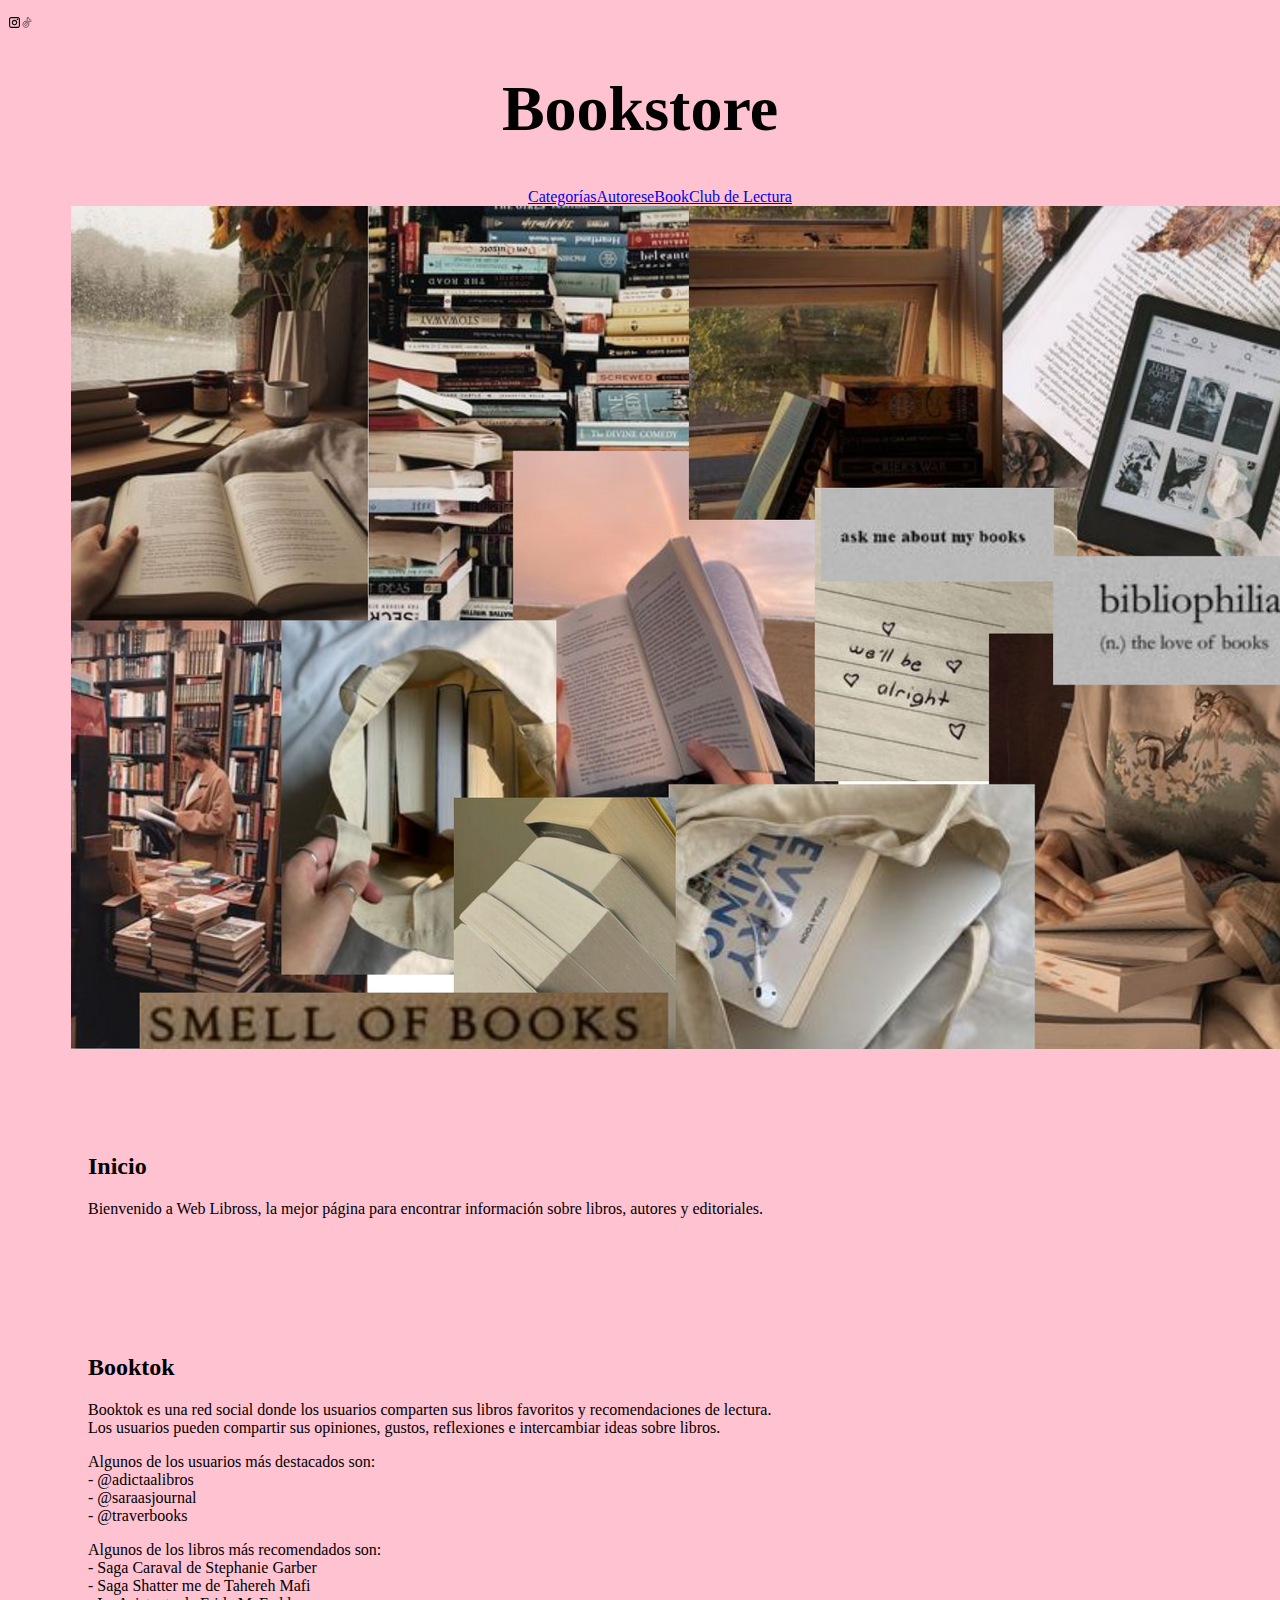
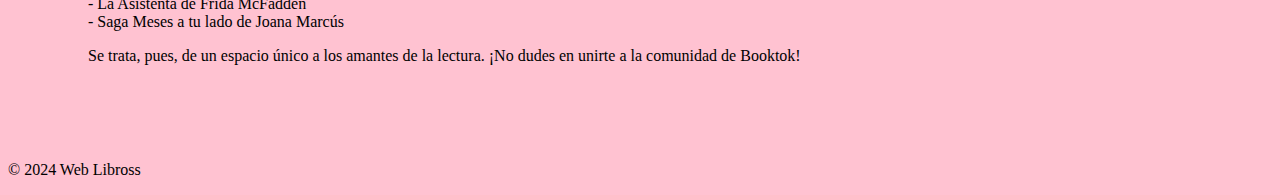
==== index.html @ 77636f3d "Add rrss y menu" ====
<!DOCTYPE html>
<html lang="en">
<head>
    <meta charset="UTF-8">
    <meta name="viewport" content="width=device-width, initial-scale=1.0">
    <title>Web Libross</title>
    <link rel="stylesheet" href="css/style.css">
</head>
<body>
    <div class="menu">
        <span></span>
        <span></span>
        <span></span>
    </div>
    <div class="rrss">
        <img src="img/insta.svg" alt="Insta">
        <img src="img/tiktok (1).svg" alt="tiktok">
    </div>
    <div class="header">
        <h1>Bookstore</h1>
    </div>
    <div class="topnav">
        <nav>
            <ul>
                <li><a href="categorias.php">Categorías</a></li>
                <li><a href="autores.php">Autores</a></li>
                <li><a href="ebook.php">eBook</a></li>
                <li><a href="clubdelectura.php">Club de Lectura</a></li>
            </ul>
        </nav>
    </div>
    <div class="img">
        <img src="img/bookcover.png" alt="Portada Web">
    </div>
    <div class="main">
        <section>
            <h2>Inicio</h2>
            <p>Bienvenido a Web Libross, la mejor página para encontrar información sobre libros, autores y editoriales.</p>
        </section>
    </div>
    <div class="booktok">
        <h2>Booktok</h2>
        <p>Booktok es una red social donde los usuarios comparten sus libros favoritos y recomendaciones de lectura.<br>
            Los usuarios pueden compartir sus opiniones, gustos, reflexiones e intercambiar ideas sobre libros. <br</p>    
            
        <p>Algunos de los usuarios más destacados son:<br>
            - @adictaalibros<br>
            - @saraasjournal<br>
            - @traverbooks<br>
        </p>

        <p>Algunos de los libros más recomendados son:<br>
            - Saga Caraval de Stephanie Garber<br>
            - Saga Shatter me de Tahereh Mafi<br>
            - La Asistenta de Frida McFadden<br>
            - Saga Meses a tu lado de Joana Marcús<br>
        </p>

        <p>Se trata, pues, de un espacio único a los amantes de la lectura.
            ¡No dudes en unirte a la comunidad de Booktok! <br>
        </p>
    </div>
    <footer>
        <p>&copy; 2024 Web Libross</p>
    </footer>
    
</body>
</html>
---- css/style.css ----
body{
    align-items: center;
    background-color: #FFC2D1;
}
.menu{
    display: none;
    cursor: pointer;
    font-size: 1.5em;
}
.menu{
    display: block;
    width: 25px;
    height: 3px;
    background-color: var(--text-color);
    margin: 5px 0;
}
.rrss{
    display: flex;
}
.rrss{
    display: flex;
    justify-content: left;
}
.rrss img, .rrss img{
    width: 1%;
}
.simbolos{
    display: flex;
    justify-content: center;
    align-items: right;
    margin: 0;
    padding: 0;
}
.header{
    text-align: center;
    font-size: 2em;
}
.topnav{
    
    margin-left: 20px;
    margin-right: 20px;

}
.topnav ul{
    display: flex;
    flex-direction: space-around;
    justify-content: center;
    margin: 0;
    
}
.topnav ul li{
    list-style: none;
    
}
.img{
    display: block;
    margin-left: auto;
    margin-right: auto;
    width: 90%;
}
.main{
    text-align: justify;
    margin: 60px;
    padding: 20px;
}
.booktok{
    text-align: justify;
    margin: 60px;
    padding: 20px;
}
.footer{
    text-align: center;
    font-size: 1.5em;
    align-items: center;
}

@media(max-width:468px){
    .main{
        flex-direction: column;
        padding: 20px;
    }
    .simbolos{
        flex-direction: column;
    }
    .header h1{
        margin: 0;
    }
    .main-menu ul{
        flex-direction: column;


    }
    .booktok{
        flex-direction: column;
    }
    .footer{
        flex-direction: column;
        text-align: right;
    }
    .img {
        width: 100px;
        margin-right: 10px;
        margin-left: 10px;
    }
    .topnav ul{
        flex-direction: column;
    }

}
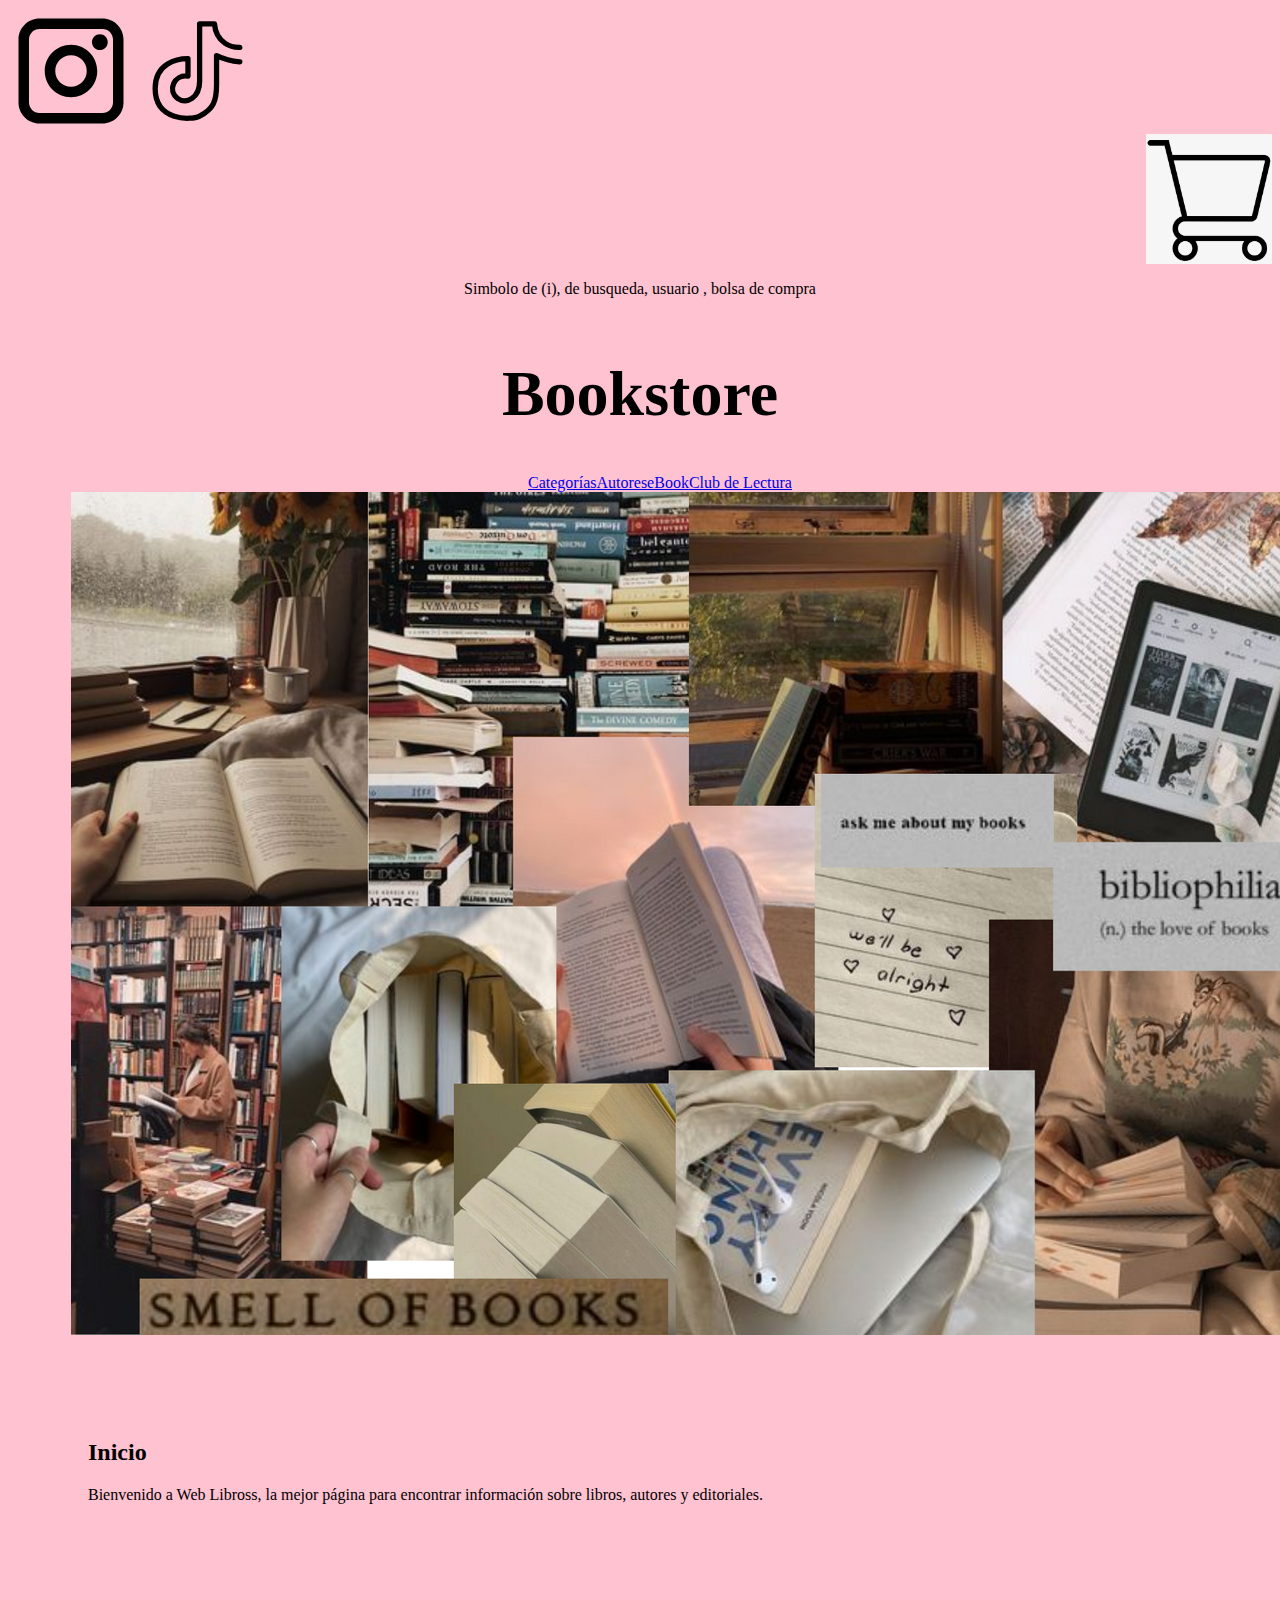
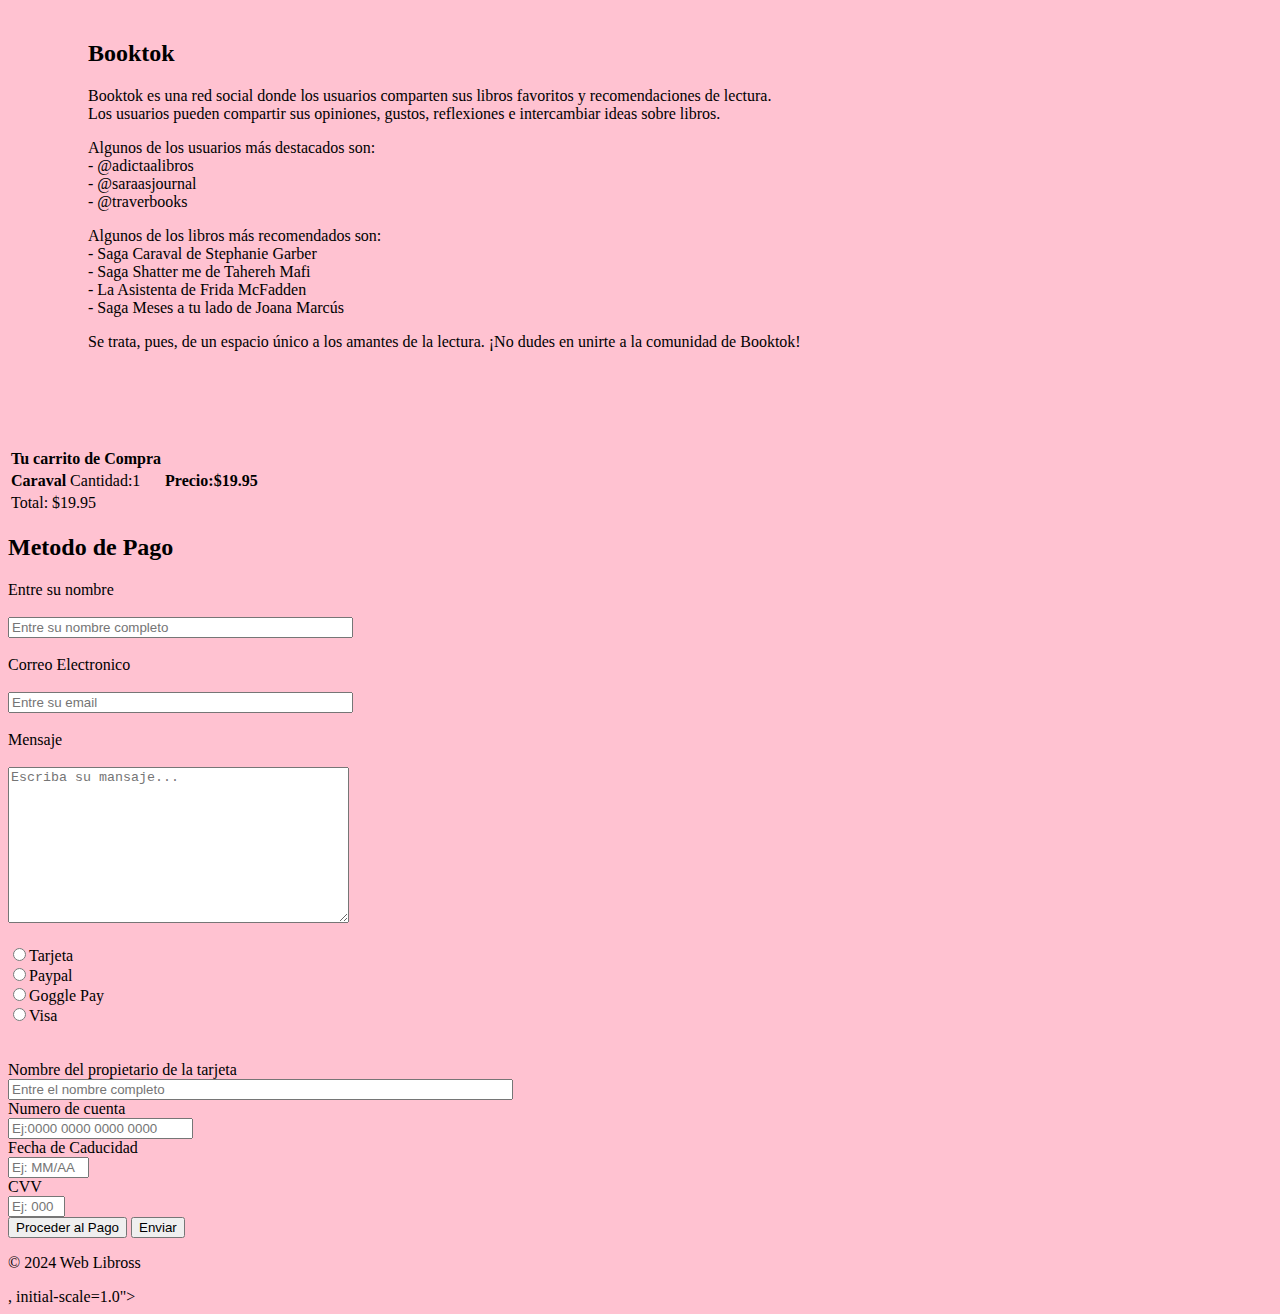
==== commit d96a8ed2: "nuevos cambios(menu, carrito)" ====
--- a/index.html
+++ b/index.html
@@ -1,9 +1,10 @@
+
 <!DOCTYPE html>
 <html lang="en">
 <head>
     <meta charset="UTF-8">
     <meta name="viewport" content="width=device-width, initial-scale=1.0">
-    <title>Web Libross</title>
+    <title>Web Libros</title>
     <link rel="stylesheet" href="css/style.css">
 </head>
 <body>
@@ -13,8 +14,14 @@
         <span></span>
     </div>
     <div class="rrss">
-        <img src="img/insta.svg" alt="Insta">
-        <img src="img/tiktok (1).svg" alt="tiktok">
+        <img src="img/insta.svg" alt="lo">
+        <img src="img/tiktok (1).svg" alt="lo">
+    </div>
+    <div class="carrito">
+        <img src="img/carrito.png" alt="lo">
+    </div>    
+    <div class="simbolos">
+        <p>Simbolo de (i), de busqueda, usuario , bolsa de compra</p>
     </div>
     <div class="header">
         <h1>Bookstore</h1>
@@ -32,6 +39,7 @@
     <div class="img">
         <img src="img/bookcover.png" alt="Portada Web">
     </div>
+   
     <div class="main">
         <section>
             <h2>Inicio</h2>
@@ -60,9 +68,70 @@
             ¡No dudes en unirte a la comunidad de Booktok! <br>
         </p>
     </div>
+
+    <div class="compra">
+        <div class="TablaCarrito">
+            <table summary="Tabla de productos del carrito">
+                <thead>
+                    <tr>
+                        <th colspan="1">Tu carrito de Compra</th>
+                    </tr>
+                </thead>
+                <tbody>
+                    <tr>
+                        <td>
+                            <strong>Caraval</strong>
+                            <span>Cantidad:1</span>
+                        </td>
+                        
+                        <td>
+                            <strong>Precio:$19.95</strong>
+                        </td>
+                    </tr>
+                    
+                </tbody>
+                <tfoot>
+                    <tr>
+                        <td colspan="3">Total: $19.95</td>
+                    </tr>
+                </tfoot>
+            </table>
+        </div>    
+        <div class="contact-form">
+            <form action="enviar">
+                <h2>Metodo de Pago</h2>
+                <label for="text">Entre su nombre</label><br><br>
+                <input type="text" name="nombre" id="nombre_ID" required placeholder="Entre su nombre completo" size="40" maxlength="70"><br><br>
+                <label for="email">Correo Electronico</label><br><br>
+                <input type="email" name="email" id="email_ID" required placeholder="Entre su email" size="40" maxlength="30"><br><br>
+                <label for="mensaje">Mensaje</label><br><br>
+                <textarea name="mensaje" id="mensaje_ID" cols="40"    rows="10" required placeholder="Escriba su mansaje..."></textarea><br><br>
+                <input type="radio" name="met-Pago" id="metPago2">Tarjeta<br>
+                <input type="radio" name="met-Pago" id="metPago2">Paypal<br>
+                <input type="radio" name="met-Pago" id="metPago2">Goggle Pay<br>
+                <input type="radio" name="met-Pago" id="metPago2">Visa<br>
+                <br><br>
+                <label for="username">Nombre del propietario de la tarjeta</label><br>
+                <input type="text" name="username" id="username_ID" maxlength="50" size="60" required placeholder="Entre el nombre completo"><br>
+                <label for="cardNumber">Numero de cuenta</label><br>
+                <input type="text" name="cardNumber" id="cardNumber_ID" maxlength="19" size="20" requiered placeholder="Ej:0000 0000 0000 0000"><br>
+                <label for="expDate">Fecha de Caducidad</label><br>
+                <input type="text" name="expDate" id="expDate_ID" required maxlength="6" size="7" placeholder="Ej: MM/AA"><br>
+                <label for="CVV">CVV</label><br>
+                <input type="text" name="CVV" id="CVV_ID" max="3"    size="4" required placeholder="Ej: 000"><br>
+                <input class="botónPagar" type="submit" value="Proceder al Pago">
+
+
+                <button type="submit">Enviar</button>
+            </form>    
+        </div>
+    </div>
     <footer>
         <p>&copy; 2024 Web Libross</p>
-    </footer>
+    </footer>, initial-scale=1.0">
+    <title>Document</title>
+
+<body>
     
 </body>
 </html>--- a/css/style.css
+++ b/css/style.css
@@ -2,17 +2,18 @@
     align-items: center;
     background-color: #FFC2D1;
 }
+
 .menu{
     display: none;
     cursor: pointer;
-    font-size: 1.5em;
+    padding: 10px;
 }
-.menu{
+.menu span{
+    background-color: rgb(0, 0, 0);
     display: block;
     width: 25px;
     height: 3px;
-    background-color: var(--text-color);
-    margin: 5px 0;
+    margin: 5px ;
 }
 .rrss{
     display: flex;
@@ -22,7 +23,14 @@
     justify-content: left;
 }
 .rrss img, .rrss img{
-    width: 1%;
+    width: 10%;
+}
+.carrito{
+    display: flex;
+    justify-content: right;
+}
+.carrito img{
+    width: 10%;
 }
 .simbolos{
     display: flex;
@@ -93,6 +101,19 @@
     .booktok{
         flex-direction: column;
     }
+    .carrito{
+        cursor: pointer;
+
+    }
+    .contact-form {
+        margin-top: 20px;
+        border: 1px solid #ccc;
+        padding: 20px;
+        display: none;
+    }
+    .contact-form.hidden {
+        display: none;
+    }
     .footer{
         flex-direction: column;
         text-align: right;
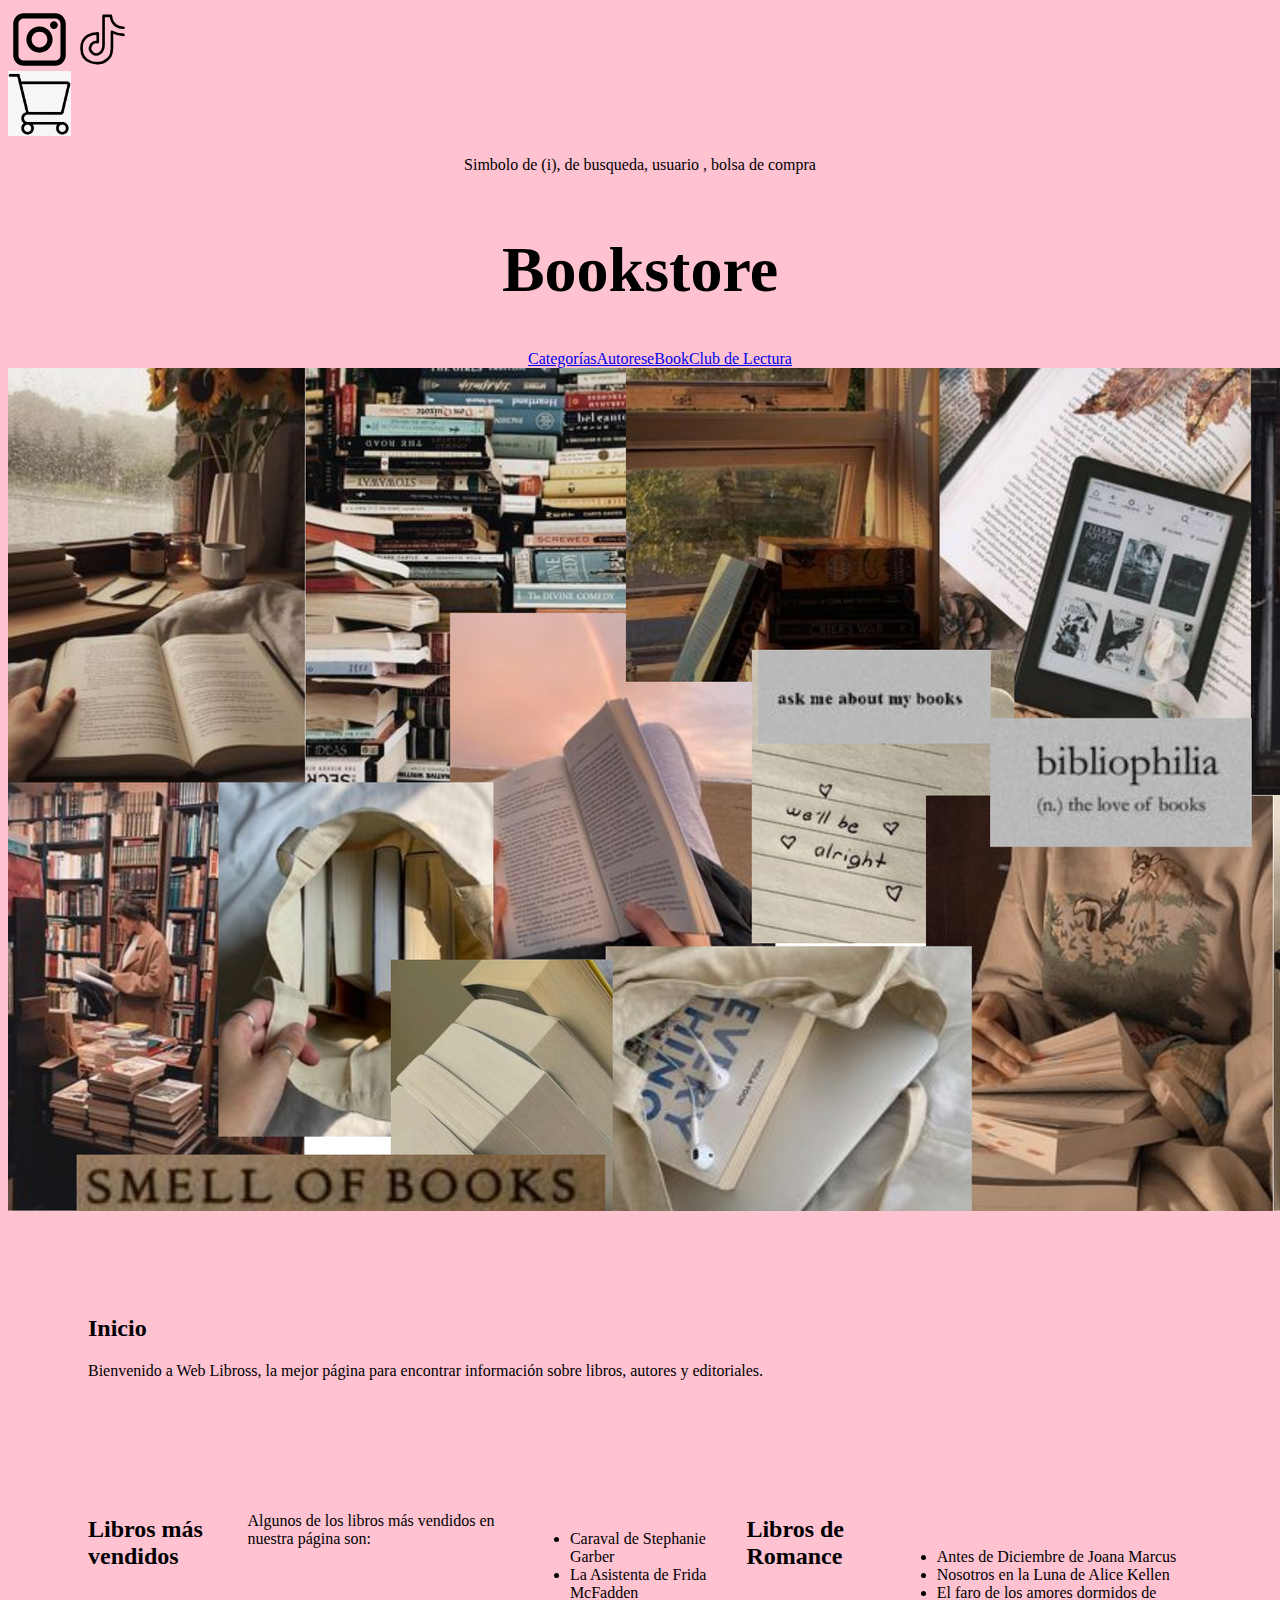
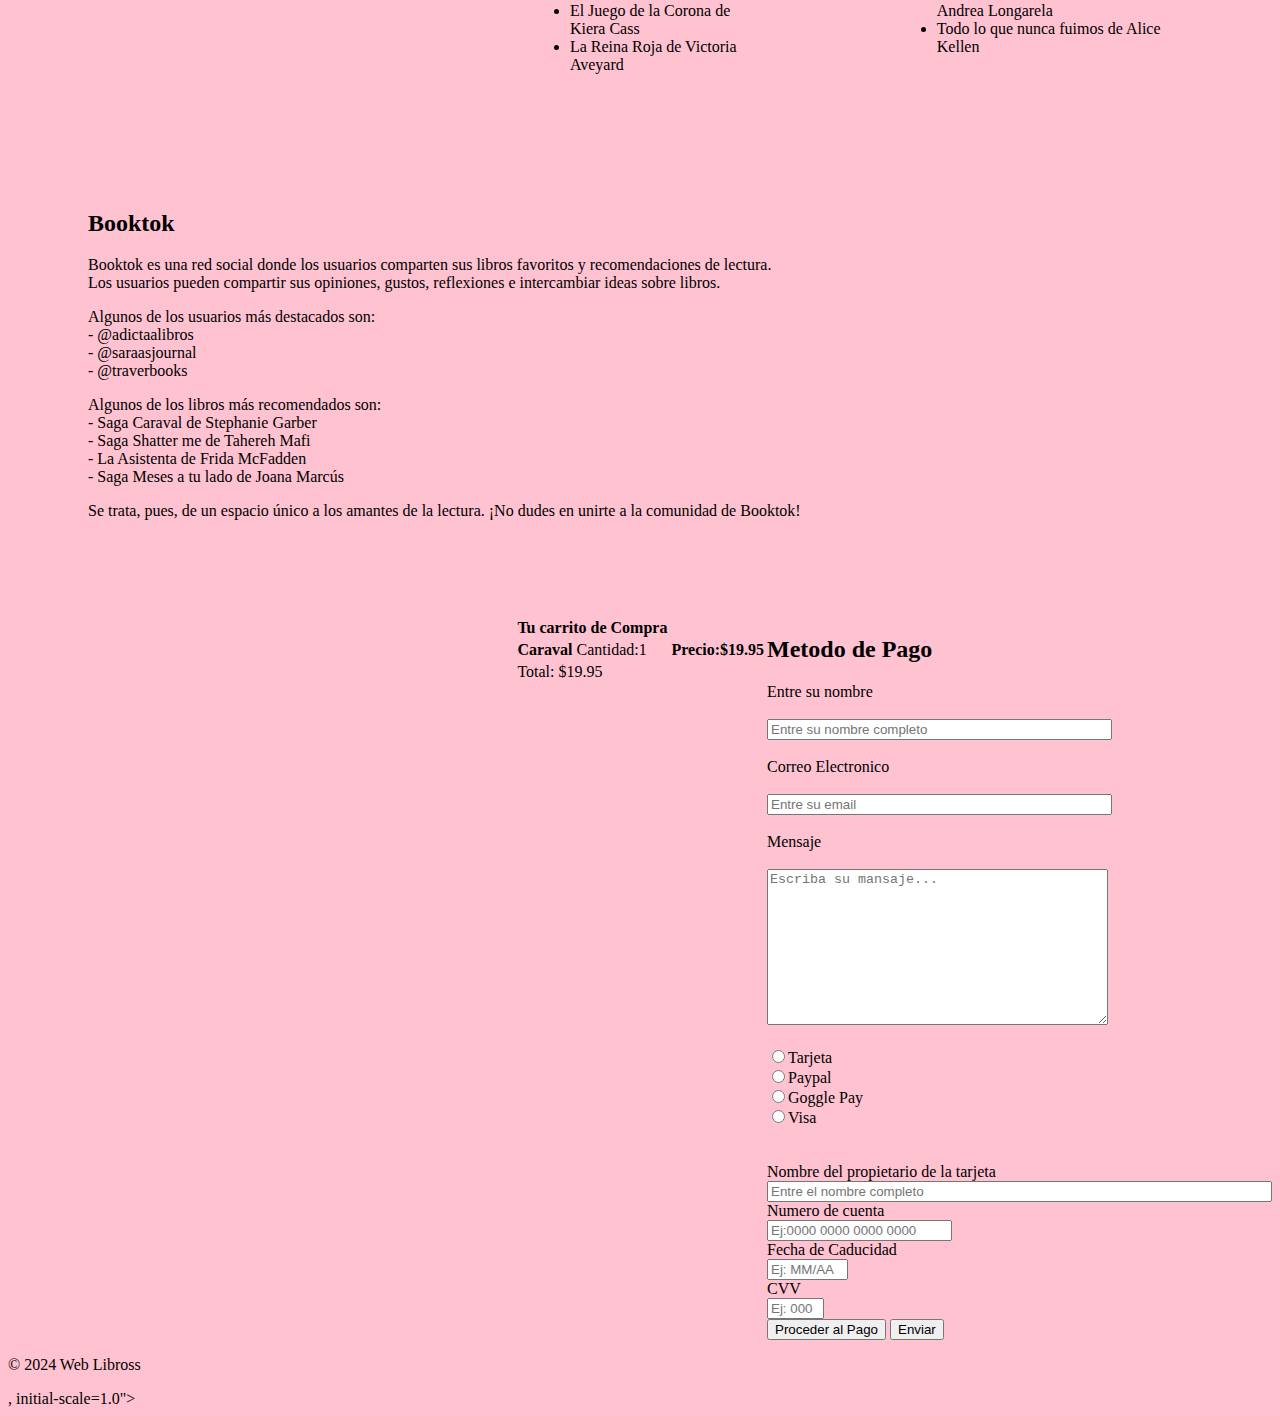
==== commit e7124e2d: "mediaqueri y aumentar proyecto" ====
--- a/index.html
+++ b/index.html
@@ -8,10 +8,12 @@
     <link rel="stylesheet" href="css/style.css">
 </head>
 <body>
-    <div class="menu">
-        <span></span>
-        <span></span>
-        <span></span>
+    <div class="menu" id="menu">
+        <div>
+            <span></span>
+            <span></span>
+            <span></span>
+        </div>
     </div>
     <div class="rrss">
         <img src="img/insta.svg" alt="lo">
@@ -36,7 +38,7 @@
             </ul>
         </nav>
     </div>
-    <div class="img">
+    <div class="main-img">
         <img src="img/bookcover.png" alt="Portada Web">
     </div>
    
@@ -45,6 +47,24 @@
             <h2>Inicio</h2>
             <p>Bienvenido a Web Libross, la mejor página para encontrar información sobre libros, autores y editoriales.</p>
         </section>
+    </div>
+    <div class="content">
+        <h2>Libros más vendidos</h2><br><br>
+
+        <p>Algunos de los libros más vendidos en nuestra página son:</p><br><br>
+        <ul><br>
+            <li>Caraval de Stephanie Garber</li>
+            <li>La Asistenta de Frida McFadden</li>
+            <li>El Juego de la Corona de Kiera Cass</li>
+            <li>La Reina Roja de Victoria Aveyard</li>
+        </ul><br><br>
+        <h2>Libros de Romance</h2><br><br>
+        <ul><br><br>
+            <li>Antes de Diciembre de Joana Marcus</li>
+            <li>Nosotros en la Luna de Alice Kellen</li>
+            <li>El faro de los amores dormidos de Andrea Longarela</li>
+            <li>Todo lo que nunca fuimos de Alice Kellen</li>
+        </ul><br><br>
     </div>
     <div class="booktok">
         <h2>Booktok</h2>
--- a/css/style.css
+++ b/css/style.css
@@ -3,18 +3,24 @@
     background-color: #FFC2D1;
 }
 
+.header h1{
+    font-size: 2em;
+}
+
 .menu{
     display: none;
     cursor: pointer;
-    padding: 10px;
+    font-size: 1.5em;
 }
+
 .menu span{
-    background-color: rgb(0, 0, 0);
     display: block;
     width: 25px;
     height: 3px;
-    margin: 5px ;
+    background-color: var(--text-color);
+    margin: 5px 0;
 }
+
 .rrss{
     display: flex;
 }
@@ -22,15 +28,16 @@
     display: flex;
     justify-content: left;
 }
-.rrss img, .rrss img{
-    width: 10%;
+.rrss img{
+    width: 5%;
 }
-.carrito{
+.compra{
     display: flex;
     justify-content: right;
 }
 .carrito img{
-    width: 10%;
+    width: 5%;
+    justify-items: left;
 }
 .simbolos{
     display: flex;
@@ -62,9 +69,9 @@
 }
 .img{
     display: block;
-    margin-left: auto;
-    margin-right: auto;
-    width: 90%;
+    margin-left: 10px;
+    margin-right: 10px;
+    width: 10%;
 }
 .main{
     text-align: justify;
@@ -76,13 +83,19 @@
     margin: 60px;
     padding: 20px;
 }
+.content{
+    display: flex;
+    justify-content: right;
+    margin: 60px;
+    padding: 20px;
+}
 .footer{
     text-align: center;
     font-size: 1.5em;
     align-items: center;
 }
 
-@media(max-width:468px){
+@media(max-width: 480px){
     .main{
         flex-direction: column;
         padding: 20px;
@@ -92,18 +105,71 @@
     }
     .header h1{
         margin: 0;
+        text-align: center;
+    }
+    .main-img{
+        width: 20%;
+        height: 30%;
+        align-items:flex-end;
     }
     .main-menu ul{
         flex-direction: column;
 
 
     }
+    .menu{
+        display: none;
+        cursor: pointer;
+        font-size: 1.5em;
+    }
+
+    .menu span{
+        display: block;
+        width: 25px;
+        height: 3px;
+        background-color: var(--text-color);
+        margin: 5px 0;
+    }
+    .menu{
+        display: flex;
+    }
+   
+    .mobile{
+        display: none;
+       
+    }
+    .mobile.active{
+        display: flex;
+       
+    }
+
+    .topnav{
+        display: none;
+        margin: 0;
+    }
+
     .booktok{
         flex-direction: column;
     }
-    .carrito{
+    .content{
+        flex-direction: column;
+    }
+    .compra{
         cursor: pointer;
 
+    }
+    .compra img{
+        width: 10%;
+        justify-items: left;
+    }
+    .TablaCarrito.hidden{
+        display: none;
+    }
+    .TablaCarrito{
+        margin-top: 20px;
+        border: 1px solid #ccc;
+        padding: 20px;
+        display: none
     }
     .contact-form {
         margin-top: 20px;
@@ -118,8 +184,8 @@
         flex-direction: column;
         text-align: right;
     }
-    .img {
-        width: 100px;
+    .img .rrss{
+        width: 5%;
         margin-right: 10px;
         margin-left: 10px;
     }
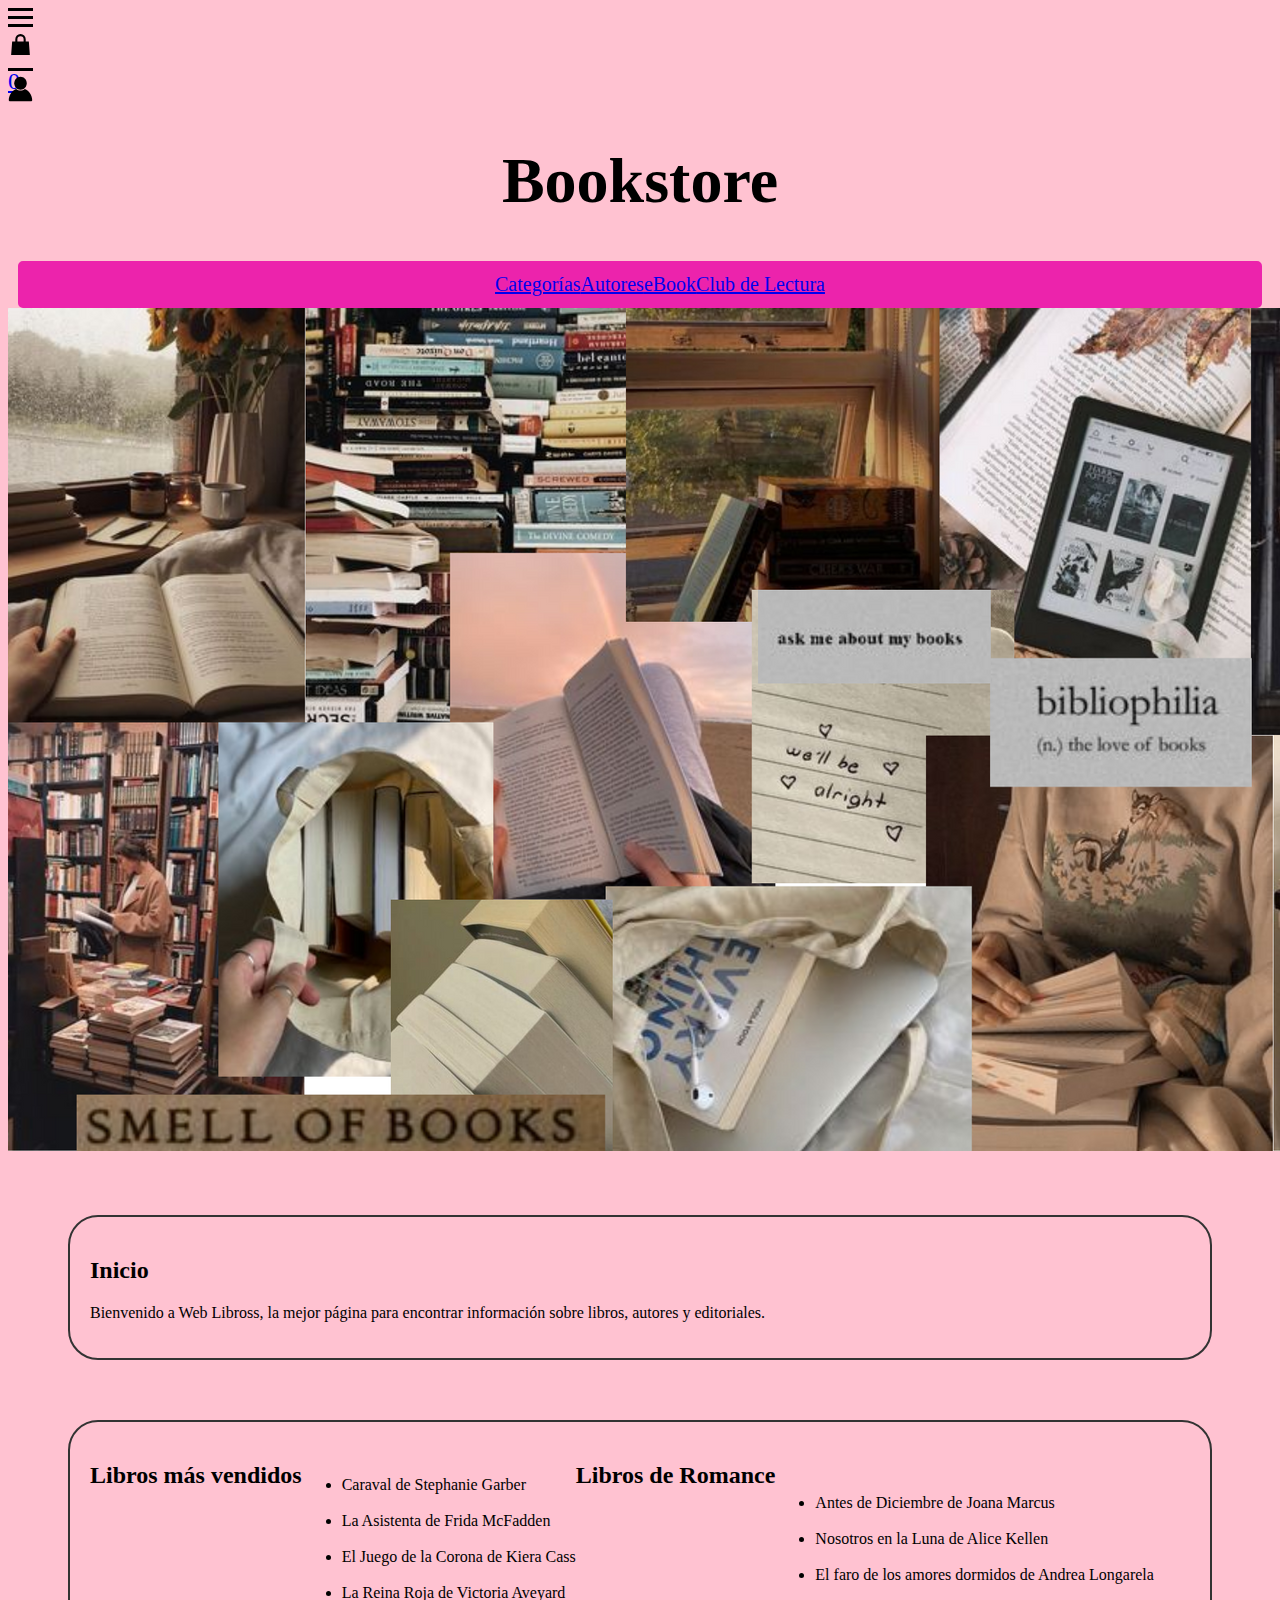
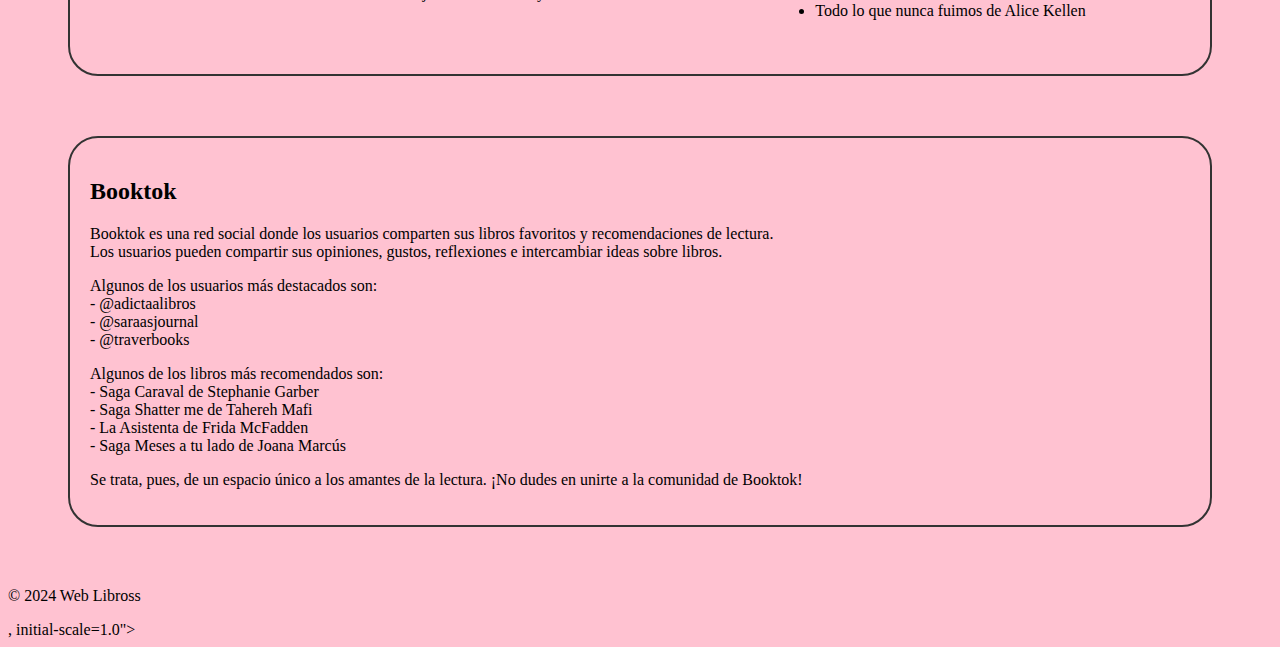
==== commit 037859aa: "add pag usuario, carrito, SobreNosotros, mejorar index y css(mediaqueries)" ====
--- a/index.html
+++ b/index.html
@@ -9,24 +9,35 @@
 </head>
 <body>
     <div class="menu" id="menu">
-        <div>
-            <span></span>
-            <span></span>
-            <span></span>
+        <div class="aboutus">
+           
+            <a href="/pag/SobreNosotros.html">
+                <span></span>
+                <span></span>
+                <span></span>
+            </a>
+            
+            
         </div>
+        <div class="carrito">
+            <li><a href="pag/carrito.html">
+                <img src="img/shopping-bag-ui-svgrepo-com.svg" alt="bolsa">
+                <span class="cart-count" id="cart-count">0</span>
+            </a></li>
+            
+        </div>   
+        <div class="Usuario">
+            <li><a href="pag/Usuario.html">
+                <img src="img/user-avatar-profile-svgrepo-com.svg" alt="usuario">
+            </a></li>
+        </div>
+        
     </div>
-    <div class="rrss">
-        <img src="img/insta.svg" alt="lo">
-        <img src="img/tiktok (1).svg" alt="lo">
-    </div>
-    <div class="carrito">
-        <img src="img/carrito.png" alt="lo">
-    </div>    
-    <div class="simbolos">
-        <p>Simbolo de (i), de busqueda, usuario , bolsa de compra</p>
-    </div>
+   
+     
+    
     <div class="header">
-        <h1>Bookstore</h1>
+        <h1><strong>Bookstore</strong></h1>
     </div>
     <div class="topnav">
         <nav>
@@ -35,6 +46,7 @@
                 <li><a href="autores.php">Autores</a></li>
                 <li><a href="ebook.php">eBook</a></li>
                 <li><a href="clubdelectura.php">Club de Lectura</a></li>
+                
             </ul>
         </nav>
     </div>
@@ -50,26 +62,26 @@
     </div>
     <div class="content">
         <h2>Libros más vendidos</h2><br><br>
-
-        <p>Algunos de los libros más vendidos en nuestra página son:</p><br><br>
+        <br><br><br>
+        <br>
         <ul><br>
-            <li>Caraval de Stephanie Garber</li>
-            <li>La Asistenta de Frida McFadden</li>
-            <li>El Juego de la Corona de Kiera Cass</li>
-            <li>La Reina Roja de Victoria Aveyard</li>
+            <li>Caraval de Stephanie Garber</li><br>
+            <li>La Asistenta de Frida McFadden</li><br>
+            <li>El Juego de la Corona de Kiera Cass</li><br>
+            <li>La Reina Roja de Victoria Aveyard</li><br>
         </ul><br><br>
         <h2>Libros de Romance</h2><br><br>
         <ul><br><br>
-            <li>Antes de Diciembre de Joana Marcus</li>
-            <li>Nosotros en la Luna de Alice Kellen</li>
-            <li>El faro de los amores dormidos de Andrea Longarela</li>
-            <li>Todo lo que nunca fuimos de Alice Kellen</li>
+            <li>Antes de Diciembre de Joana Marcus</li><br>
+            <li>Nosotros en la Luna de Alice Kellen</li><br>
+            <li>El faro de los amores dormidos de Andrea Longarela</li><br>
+            <li>Todo lo que nunca fuimos de Alice Kellen</li><br>
         </ul><br><br>
     </div>
     <div class="booktok">
         <h2>Booktok</h2>
         <p>Booktok es una red social donde los usuarios comparten sus libros favoritos y recomendaciones de lectura.<br>
-            Los usuarios pueden compartir sus opiniones, gustos, reflexiones e intercambiar ideas sobre libros. <br</p>    
+            Los usuarios pueden compartir sus opiniones, gustos, reflexiones e intercambiar ideas sobre libros. <br></p>    
             
         <p>Algunos de los usuarios más destacados son:<br>
             - @adictaalibros<br>
@@ -89,67 +101,11 @@
         </p>
     </div>
 
-    <div class="compra">
-        <div class="TablaCarrito">
-            <table summary="Tabla de productos del carrito">
-                <thead>
-                    <tr>
-                        <th colspan="1">Tu carrito de Compra</th>
-                    </tr>
-                </thead>
-                <tbody>
-                    <tr>
-                        <td>
-                            <strong>Caraval</strong>
-                            <span>Cantidad:1</span>
-                        </td>
-                        
-                        <td>
-                            <strong>Precio:$19.95</strong>
-                        </td>
-                    </tr>
-                    
-                </tbody>
-                <tfoot>
-                    <tr>
-                        <td colspan="3">Total: $19.95</td>
-                    </tr>
-                </tfoot>
-            </table>
-        </div>    
-        <div class="contact-form">
-            <form action="enviar">
-                <h2>Metodo de Pago</h2>
-                <label for="text">Entre su nombre</label><br><br>
-                <input type="text" name="nombre" id="nombre_ID" required placeholder="Entre su nombre completo" size="40" maxlength="70"><br><br>
-                <label for="email">Correo Electronico</label><br><br>
-                <input type="email" name="email" id="email_ID" required placeholder="Entre su email" size="40" maxlength="30"><br><br>
-                <label for="mensaje">Mensaje</label><br><br>
-                <textarea name="mensaje" id="mensaje_ID" cols="40"    rows="10" required placeholder="Escriba su mansaje..."></textarea><br><br>
-                <input type="radio" name="met-Pago" id="metPago2">Tarjeta<br>
-                <input type="radio" name="met-Pago" id="metPago2">Paypal<br>
-                <input type="radio" name="met-Pago" id="metPago2">Goggle Pay<br>
-                <input type="radio" name="met-Pago" id="metPago2">Visa<br>
-                <br><br>
-                <label for="username">Nombre del propietario de la tarjeta</label><br>
-                <input type="text" name="username" id="username_ID" maxlength="50" size="60" required placeholder="Entre el nombre completo"><br>
-                <label for="cardNumber">Numero de cuenta</label><br>
-                <input type="text" name="cardNumber" id="cardNumber_ID" maxlength="19" size="20" requiered placeholder="Ej:0000 0000 0000 0000"><br>
-                <label for="expDate">Fecha de Caducidad</label><br>
-                <input type="text" name="expDate" id="expDate_ID" required maxlength="6" size="7" placeholder="Ej: MM/AA"><br>
-                <label for="CVV">CVV</label><br>
-                <input type="text" name="CVV" id="CVV_ID" max="3"    size="4" required placeholder="Ej: 000"><br>
-                <input class="botónPagar" type="submit" value="Proceder al Pago">
-
-
-                <button type="submit">Enviar</button>
-            </form>    
-        </div>
-    </div>
+    
     <footer>
         <p>&copy; 2024 Web Libross</p>
     </footer>, initial-scale=1.0">
-    <title>Document</title>
+    
 
 <body>
     
--- a/css/style.css
+++ b/css/style.css
@@ -1,3 +1,8 @@
+*{
+    --text-color:black
+}
+
+
 body{
     align-items: center;
     background-color: #FFC2D1;
@@ -8,10 +13,11 @@
 }
 
 .menu{
-    display: none;
+    display: block;
     cursor: pointer;
     font-size: 1.5em;
 }
+
 
 .menu span{
     display: block;
@@ -21,6 +27,27 @@
     margin: 5px 0;
 }
 
+
+.topnav a hover{
+    background-color: #ffc8ee;
+    color: black;
+    display: grid;
+}
+
+.topnav img{
+    width: 5%;
+    text-align: left;
+}
+
+.menu .Usuario img{
+    display: flex;
+    justify-content: right;
+    align-items: right;
+    margin: 0;
+    padding: 0;
+    width: 2%;
+}
+
 .rrss{
     display: flex;
 }
@@ -36,8 +63,8 @@
     justify-content: right;
 }
 .carrito img{
-    width: 5%;
-    justify-items: left;
+    width: 2%;
+    align-items:right;
 }
 .simbolos{
     display: flex;
@@ -51,43 +78,92 @@
     font-size: 2em;
 }
 .topnav{
-    
-    margin-left: 20px;
-    margin-right: 20px;
-
-}
+    background-color: #ec23ac;
+    margin-left: 10px;
+    margin-right: 10px;
+    text-decoration: none;
+    color: white;
+    font-size: 20px;
+    padding: 10px 20px;
+    border: 2px solid #ec23ac;
+    border-radius: 5px;
+    transition: all 0.3s ease;
+    display: flex;
+    gap: 20px;  /* Espacio entre cada palabra */
+    justify-content: center;
+    align-items: center;
+
+}
+
 .topnav ul{
     display: flex;
     flex-direction: space-around;
     justify-content: center;
     margin: 0;
+    color: white;
     
 }
 .topnav ul li{
     list-style: none;
     
 }
-.img{
-    display: block;
+.topnav ul li a.hover{
+    
+    color: white;
+    display: grid;
+    text-decoration: none;
+    cursor: pointer;
+    display: flex;
+    gap: 40px;  /* Espacio entre cada palabra */
+    font-size: 20px;
+    justify-content: center;
+    align-items: center;
+
+}
+.main img{
+    
     margin-left: 10px;
     margin-right: 10px;
-    width: 10%;
+    width: 20%;
+    justify-items: center;
 }
 .main{
     text-align: justify;
     margin: 60px;
     padding: 20px;
+    border-radius: 30px;
+    border: 2px solid #333;
 }
 .booktok{
     text-align: justify;
     margin: 60px;
     padding: 20px;
+    border-radius: 30px;
+    border: 2px solid #333;
 }
 .content{
+    display: flex;
+    text-align: justify;
+    margin: 60px;
+    padding: 20px;
+    border-radius: 30px;
+    border: 2px solid #333;
+}
+
+.main-carrito .product-carrito1{
     display: flex;
     justify-content: right;
     margin: 60px;
     padding: 20px;
+    
+}
+.main-carrito .product-carrito1 img{
+    width: 20%;
+    height: 20%;
+    margin: 0;
+    padding: 0;
+
+    
 }
 .footer{
     text-align: center;
@@ -95,6 +171,8 @@
     align-items: center;
 }
 
+
+
 @media(max-width: 480px){
     .main{
         flex-direction: column;
@@ -118,10 +196,13 @@
 
     }
     .menu{
-        display: none;
+        display: block;
         cursor: pointer;
         font-size: 1.5em;
     }
+
+
+
 
     .menu span{
         display: block;
@@ -133,6 +214,7 @@
     .menu{
         display: flex;
     }
+
    
     .mobile{
         display: none;
@@ -193,4 +275,31 @@
         flex-direction: column;
     }
 
-}
+    .header-carrito{
+        display: flex;
+        justify-content: center;
+        align-items: center;
+        margin: 0;
+        padding: 0;
+    }
+    .main-carrito{
+        display: flex;
+        justify-content: center;
+        align-items: center;
+        margin: 0;
+        padding: 0;
+    }
+    .main-carrito .product-carrito1{
+        display: flex;
+        justify-content: center;
+        margin: 0;
+        padding: 0;
+    }
+    .main-carrito .product-carrito1 img{
+        width: 20%;
+        height: 20%;
+        margin: 0;
+        padding: 0;
+    }
+
+}
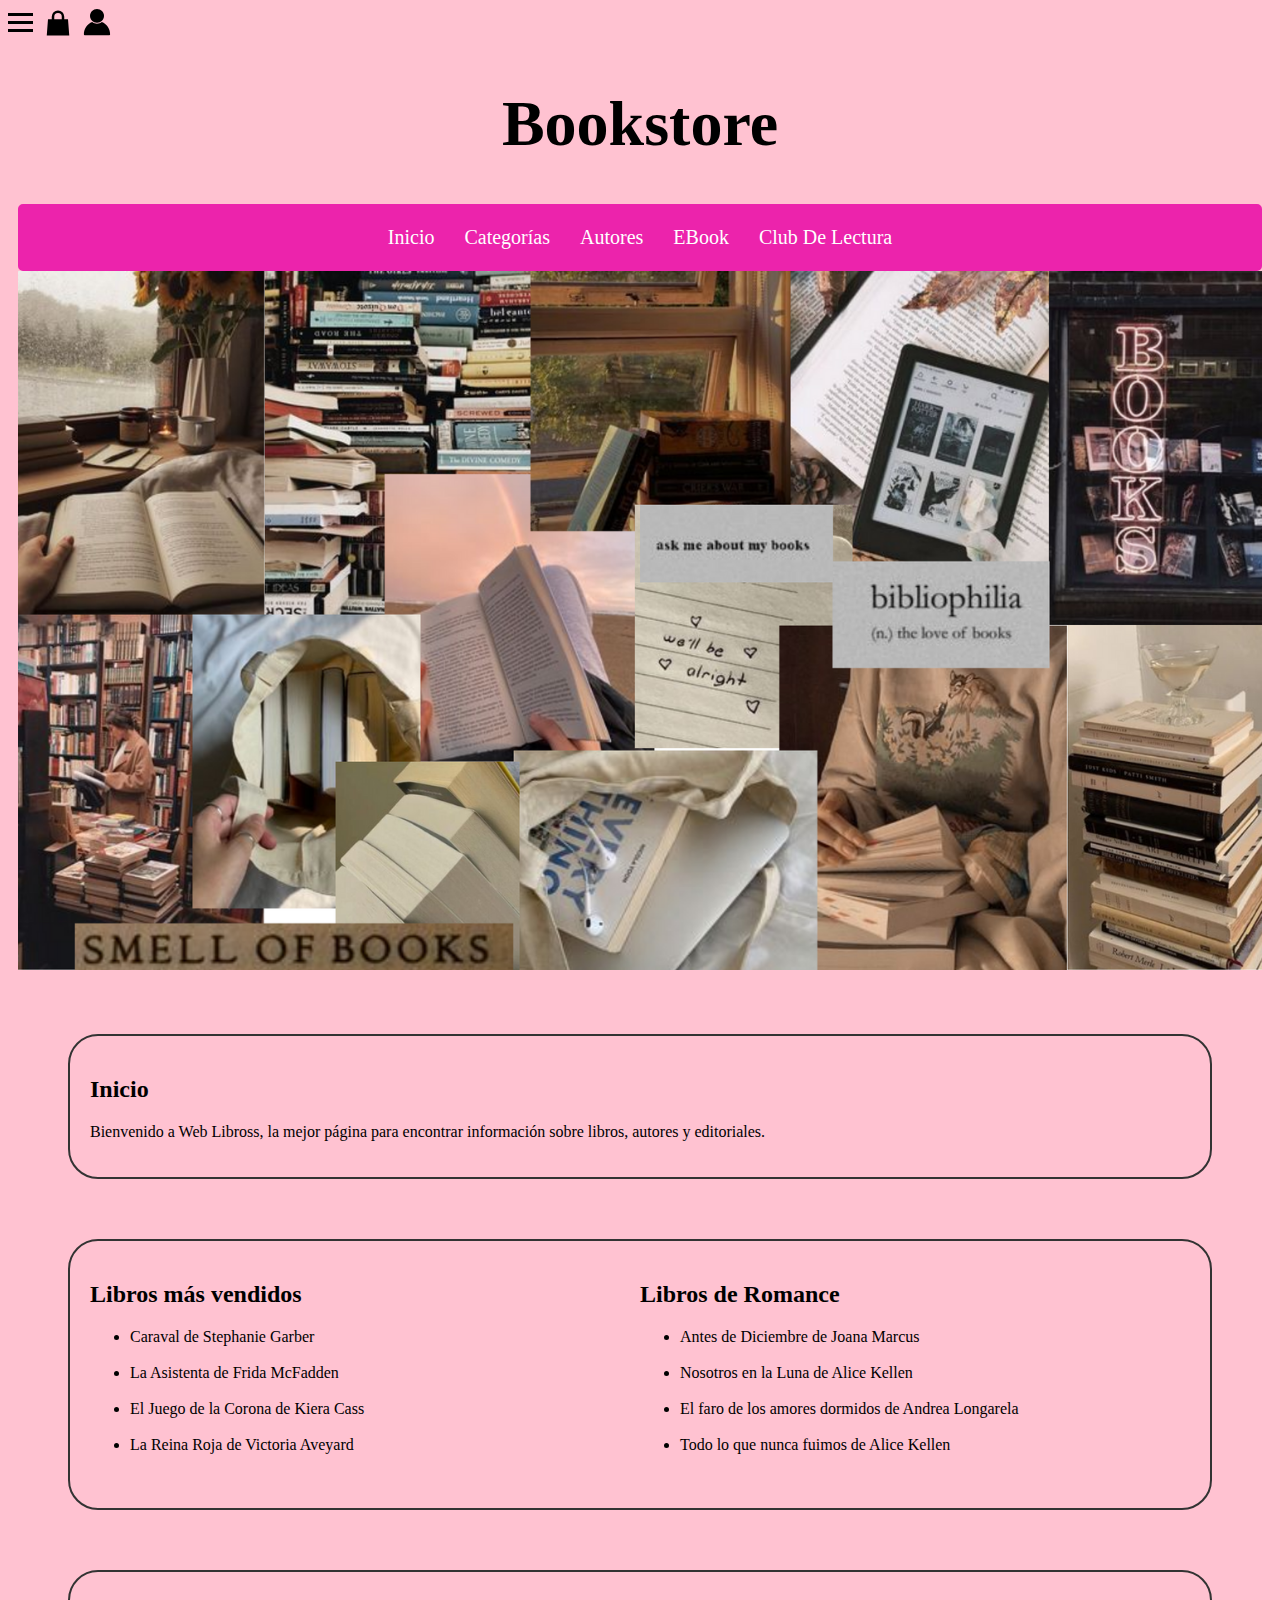
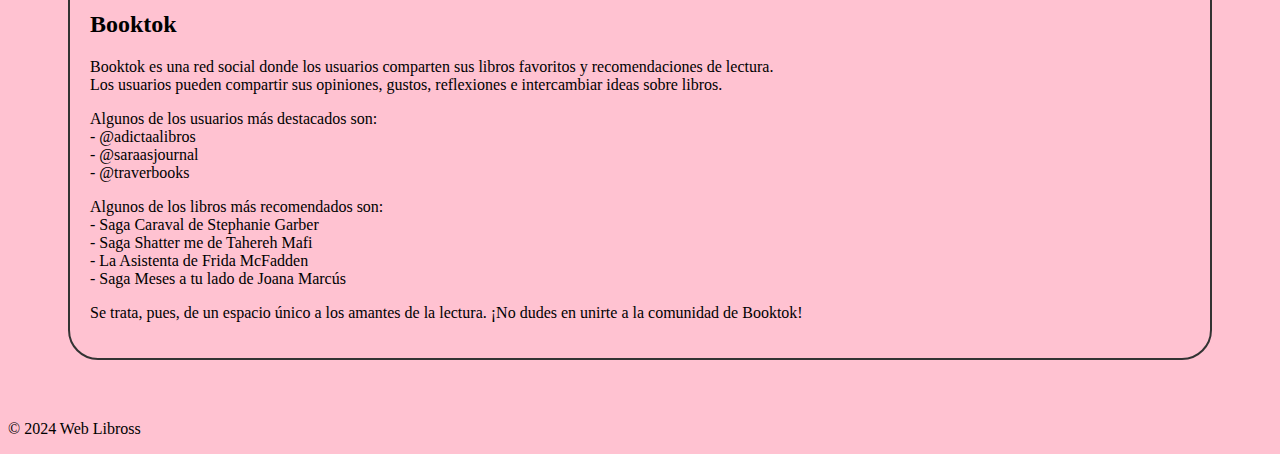
==== commit 3c74a374: "Refactor carrito and index pages for improved layout and navigation; update CSS for better styling a" ====
--- a/index.html
+++ b/index.html
@@ -9,28 +9,33 @@
 </head>
 <body>
     <div class="menu" id="menu">
-        <div class="aboutus">
-           
+        <!-- <div class="aboutus">
             <a href="/pag/SobreNosotros.html">
                 <span></span>
                 <span></span>
                 <span></span>
             </a>
-            
+             -->
+             <div class="aboutus">
+                <span></span>
+                <span></span>
+                <span></span>
+             </div>
+             <div class="carrito">
+                <a href="/pag/ProductPages.html">
+                    <img src="img/shopping-bag-ui-svgrepo-com.svg" alt="bolsa">
+                    <!-- <span class="cart-count" id="cart-count">0</span> -->
+                </a>
+            </div>  
+            <div class="Usuario">
+                <a href="pag/Usuario.html">
+                    <img src="img/user-avatar-profile-svgrepo-com.svg" alt="usuario">
+                </a>
+            </div>
             
         </div>
-        <div class="carrito">
-            <li><a href="pag/carrito.html">
-                <img src="img/shopping-bag-ui-svgrepo-com.svg" alt="bolsa">
-                <span class="cart-count" id="cart-count">0</span>
-            </a></li>
-            
-        </div>   
-        <div class="Usuario">
-            <li><a href="pag/Usuario.html">
-                <img src="img/user-avatar-profile-svgrepo-com.svg" alt="usuario">
-            </a></li>
-        </div>
+         
+
         
     </div>
    
@@ -39,15 +44,42 @@
     <div class="header">
         <h1><strong>Bookstore</strong></h1>
     </div>
-    <div class="topnav">
+    <div class="navbar">
         <nav>
             <ul>
-                <li><a href="categorias.php">Categorías</a></li>
-                <li><a href="autores.php">Autores</a></li>
-                <li><a href="ebook.php">eBook</a></li>
+                <li><a href="#">Inicio</a></li>
+                <li class="dropdown">
+                    <a href=""categorias.php"">Categorías</a>
+                    <div class="dropdown-menu">
+                        <a href="#">Categoría 1</a>
+                        <a href="#">Categoría 2</a>
+                        <a href="#">Categoría 3</a>
+                    </div>
+                </li>
+                <li class="dropdown">
+                    <a href=""autores.php"">Autores</a>
+                    <div class="dropdown-menu">
+                        <a href="#">Autor 1</a>
+                        <a href="#">Autor 2</a>
+                        <a href="#">Autor 3</a>
+                    </div>
+                </li>
+                <li class="dropdown">
+                    <a href="ebook.php">eBook</a>
+                    <div class="dropdown-menu">
+                        <a href="#">ebook 1</a>
+                        <a href="#">ebook 2</a>
+                        <a href="#">ebook 3</a>
+                    </div>
+                </li>
                 <li><a href="clubdelectura.php">Club de Lectura</a></li>
+                <!-- <li><a href="/pag/ProductPages.html">🛒</a></li> -->
+            </ul>
+            
                 
-            </ul>
+                
+                
+                 
         </nav>
     </div>
     <div class="main-img">
@@ -61,22 +93,24 @@
         </section>
     </div>
     <div class="content">
-        <h2>Libros más vendidos</h2><br><br>
-        <br><br><br>
-        <br>
-        <ul><br>
+        <div class="col">
+            <h2>Libros más vendidos</h2>
+        <ul>
             <li>Caraval de Stephanie Garber</li><br>
             <li>La Asistenta de Frida McFadden</li><br>
             <li>El Juego de la Corona de Kiera Cass</li><br>
             <li>La Reina Roja de Victoria Aveyard</li><br>
-        </ul><br><br>
-        <h2>Libros de Romance</h2><br><br>
-        <ul><br><br>
+        </ul>
+        </div>
+        <div class="col">
+            <h2>Libros de Romance</h2>
+        <ul>
             <li>Antes de Diciembre de Joana Marcus</li><br>
             <li>Nosotros en la Luna de Alice Kellen</li><br>
             <li>El faro de los amores dormidos de Andrea Longarela</li><br>
             <li>Todo lo que nunca fuimos de Alice Kellen</li><br>
-        </ul><br><br>
+        </ul>
+        </div>
     </div>
     <div class="booktok">
         <h2>Booktok</h2>
@@ -104,7 +138,7 @@
     
     <footer>
         <p>&copy; 2024 Web Libross</p>
-    </footer>, initial-scale=1.0">
+    </footer>
     
 
 <body>
--- a/css/style.css
+++ b/css/style.css
@@ -1,7 +1,6 @@
 *{
     --text-color:black
 }
-
 
 body{
     align-items: center;
@@ -11,14 +10,11 @@
 .header h1{
     font-size: 2em;
 }
-
 .menu{
-    display: block;
+    display: flex;
     cursor: pointer;
     font-size: 1.5em;
 }
-
-
 .menu span{
     display: block;
     width: 25px;
@@ -26,28 +22,24 @@
     background-color: var(--text-color);
     margin: 5px 0;
 }
-
-
 .topnav a hover{
     background-color: #ffc8ee;
     color: black;
     display: grid;
 }
-
 .topnav img{
     width: 5%;
     text-align: left;
 }
-
 .menu .Usuario img{
     display: flex;
     justify-content: right;
     align-items: right;
     margin: 0;
     padding: 0;
-    width: 2%;
-}
-
+    width: 28px;
+    margin-left: 10px;
+}
 .rrss{
     display: flex;
 }
@@ -63,7 +55,8 @@
     justify-content: right;
 }
 .carrito img{
-    width: 2%;
+    margin-left: 10px;
+    width: 30px;
     align-items:right;
 }
 .simbolos{
@@ -77,7 +70,7 @@
     text-align: center;
     font-size: 2em;
 }
-.topnav{
+.navbar {
     background-color: #ec23ac;
     margin-left: 10px;
     margin-right: 10px;
@@ -92,40 +85,67 @@
     gap: 20px;  /* Espacio entre cada palabra */
     justify-content: center;
     align-items: center;
-
-}
-
-.topnav ul{
-    display: flex;
-    flex-direction: space-around;
-    justify-content: center;
-    margin: 0;
+}
+.navbar ul {
+    list-style: none;
+    margin: 0;
+    padding: 0;
+    display: flex;
+}
+.navbar ul li {
+    position: relative;
+}
+.navbar ul li a {
     color: white;
-    
-}
-.topnav ul li{
-    list-style: none;
-    
-}
-.topnav ul li a.hover{
-    
-    color: white;
-    display: grid;
     text-decoration: none;
-    cursor: pointer;
-    display: flex;
-    gap: 40px;  /* Espacio entre cada palabra */
-    font-size: 20px;
-    justify-content: center;
-    align-items: center;
-
-}
-.main img{
-    
+    padding: 10px 15px;
+    display: block;
+    text-transform: capitalize;
+}
+.navbar ul li a:hover {
+    background-color:#ff54dd;
+    border-radius: 10px;
+}
+
+/* Dropdown */
+.dropdown {
+    position: relative;
+}
+
+.dropdown-menu {
+    display: none;
+    position: absolute;
+    background-color: black;
+    box-shadow: 0px 4px 6px rgba(0, 0, 0, 0.2);
+    min-width: 150px;
+    top: 100%;
+    left: 0;
+    border-radius: 5px;
+    overflow: hidden;
+}
+
+.dropdown-menu a {
+    color: black;
+    padding: 10px 15px;
+    display: block;
+}
+
+.dropdown-menu a:hover {
+    background-color: #ddd;
+}
+
+/* Mostrar el menú al hacer hover */
+.dropdown:hover .dropdown-menu {
+    display: block;
+}
+
+.main-img{
     margin-left: 10px;
     margin-right: 10px;
-    width: 20%;
     justify-items: center;
+}
+.main-img img{
+    width: 100%;
 }
 .main{
     text-align: justify;
@@ -148,6 +168,9 @@
     padding: 20px;
     border-radius: 30px;
     border: 2px solid #333;
+}
+.content .col{
+    width: 50%;
 }
 
 .main-carrito .product-carrito1{
@@ -170,8 +193,6 @@
     font-size: 1.5em;
     align-items: center;
 }
-
-
 
 @media(max-width: 480px){
     .main{
@@ -275,31 +296,4 @@
         flex-direction: column;
     }
 
-    .header-carrito{
-        display: flex;
-        justify-content: center;
-        align-items: center;
-        margin: 0;
-        padding: 0;
-    }
-    .main-carrito{
-        display: flex;
-        justify-content: center;
-        align-items: center;
-        margin: 0;
-        padding: 0;
-    }
-    .main-carrito .product-carrito1{
-        display: flex;
-        justify-content: center;
-        margin: 0;
-        padding: 0;
-    }
-    .main-carrito .product-carrito1 img{
-        width: 20%;
-        height: 20%;
-        margin: 0;
-        padding: 0;
-    }
-
-}
+}
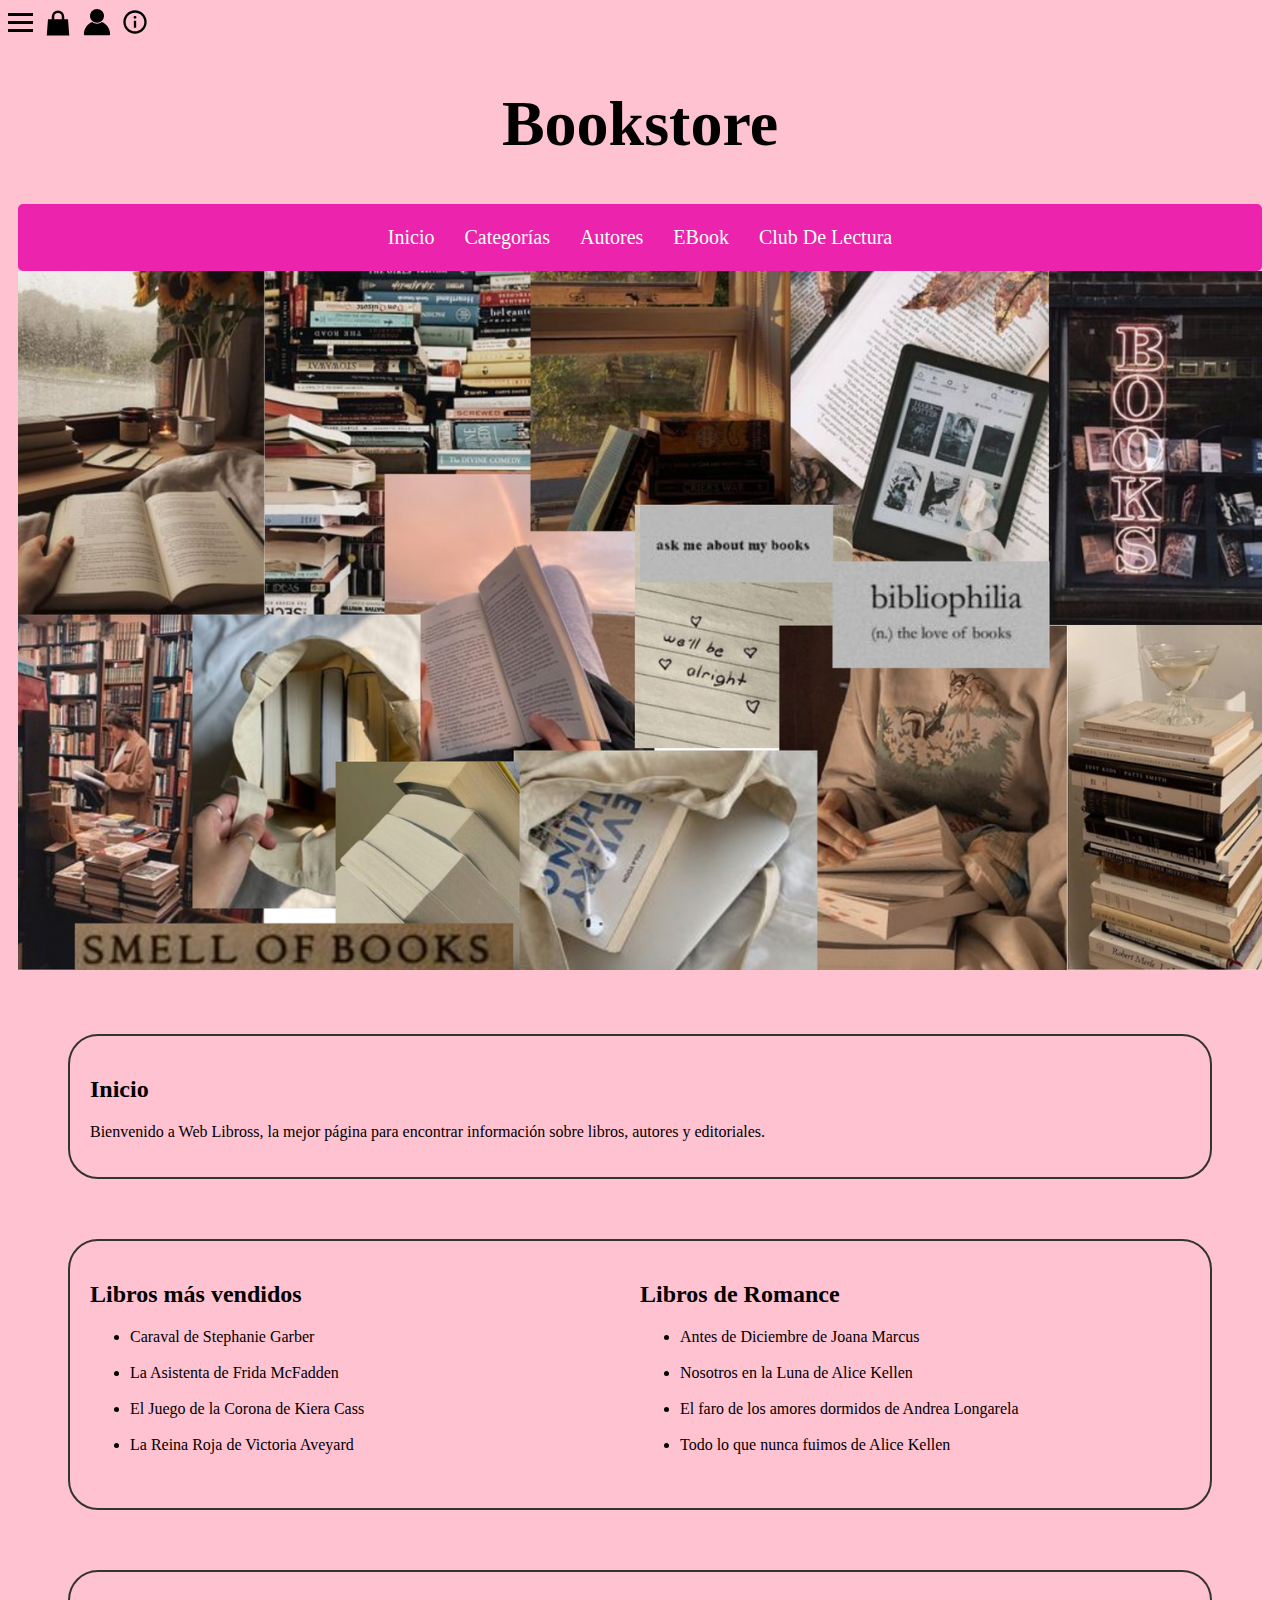
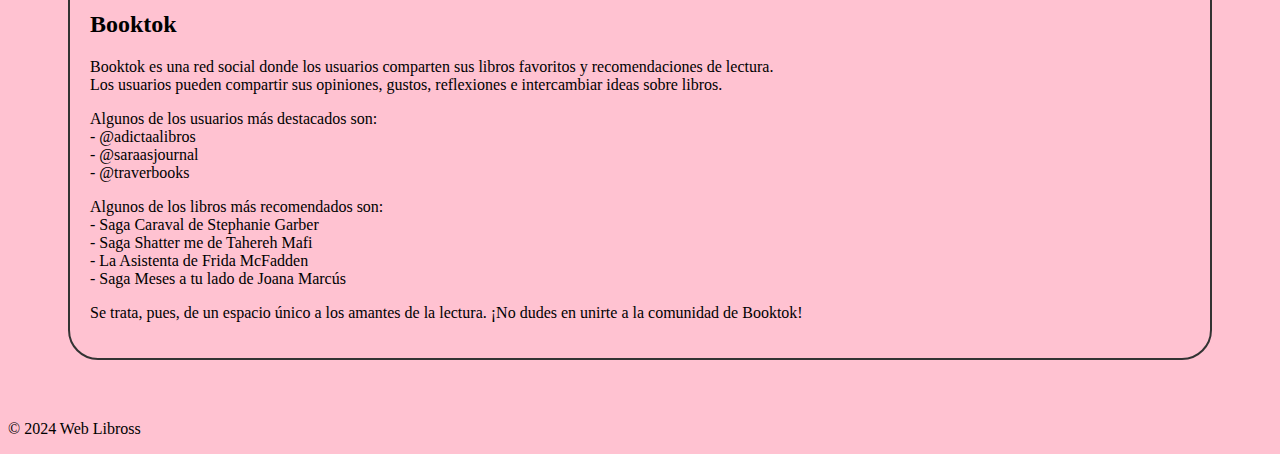
==== commit aa281218: "mejora del index, productpage, sobre nosotros(i), y usuario y cambios en el css" ====
--- a/index.html
+++ b/index.html
@@ -32,6 +32,11 @@
                     <img src="img/user-avatar-profile-svgrepo-com.svg" alt="usuario">
                 </a>
             </div>
+            <div class="about-us">
+                <a href="pag/SobreNosotros.html">
+                    <img src="img/about-svgrepo-com.svg" alt="información">
+                </a>
+            </div>
             
         </div>
          
@@ -51,29 +56,69 @@
                 <li class="dropdown">
                     <a href=""categorias.php"">Categorías</a>
                     <div class="dropdown-menu">
-                        <a href="#">Categoría 1</a>
-                        <a href="#">Categoría 2</a>
-                        <a href="#">Categoría 3</a>
+                        <a href="#">Romance</a>
+                        <a href="#">Fantasía</a>
+                        <a href="#">Ficción</a>
+                        <a href="#">No Ficción</a>
+                        <a href="#">Thriller/Psicológico/Policial</a>
+                        <a href="#">Contemporáneo</a>
+                        <a href="#">Poesía</a>
+                        <a href="#">Infantil</a>
+                        <a href="#">Cómic/Manga</a>
+                        <a href="#">Inglés</a>
+                        <a href="#">Valenciano/Catalán</a>
+                        <a href="#">Arte</a>
                     </div>
                 </li>
                 <li class="dropdown">
                     <a href=""autores.php"">Autores</a>
                     <div class="dropdown-menu">
-                        <a href="#">Autor 1</a>
-                        <a href="#">Autor 2</a>
-                        <a href="#">Autor 3</a>
+                        <a href="#">Alice Kellen</a>
+                        <a href="#">Andrea Longarela</a>
+                        <a href="#">Inma Rubiales</a>
+                        <a href="#">Jane Austen</a>
+                        <a href="#">Jenny Han</a>
+                        <a href="#">Joana Marcús</a>
+                        <a href="#">Lucy Laud Montgomery</a>
+                        <a href="#">María Martínez</a>
+                        <a href="#">Sarah J. Maas</a>
+                        <a href="#">Stephanie Garber</a> 
+                        <a href="#">Suzane Marie Collins</a>
+                        <a href="#">Tahereh Mafi</a>
+                        
                     </div>
                 </li>
                 <li class="dropdown">
                     <a href="ebook.php">eBook</a>
                     <div class="dropdown-menu">
-                        <a href="#">ebook 1</a>
-                        <a href="#">ebook 2</a>
-                        <a href="#">ebook 3</a>
+                        <a href="#">Literatura</a>
+                        <a href="#">Humanidades</a>
+                        <a href="#">Ciencia y Tecnología</a>
+                        <a href="#">Juvenil</a>
+                        <a href="#">Historia</a>
+                        <a href="#">Filología</a>
+                        <a href="#">Infantil</a>
+                        <a href="#">Arte</a>
+                        <a href="#">Estilo de vida</a>
+                        
                     </div>
                 </li>
-                <li><a href="clubdelectura.php">Club de Lectura</a></li>
-                <!-- <li><a href="/pag/ProductPages.html">🛒</a></li> -->
+                <li class="dropdown">
+                    <a href="clubdelectura.php">Club de Lectura</a>
+                    <div class="dropdown-menu">
+                        <a href="#">Valencia</a>
+                        <a href="#">Madrid</a>
+                        <a href="#">Barcelona</a>
+                        <a href="#">Sevilla</a>
+                        <a href="#">Bilbao</a>
+                        <a href="#">Zaragoza</a>
+                        <a href="#">Córdoba</a>
+                        <a href="#">A Coruña</a>
+                        <a href="#">Ciudad Real</a>
+                        <a href="#">Melilla</a>
+                        <a href="#">Santa Cruz de Tenerife</a>
+                    <!-- <li><a href="/pag/ProductPages.html">🛒</a></li> -->
+                </li> 
             </ul>
             
                 
--- a/css/style.css
+++ b/css/style.css
@@ -59,6 +59,16 @@
     width: 30px;
     align-items:right;
 }
+.menu .about-us img{
+    display: flex;
+    justify-content: right;
+    align-items: right;
+    margin: 0;
+    padding: 0;
+    width: 28px;
+    margin-left: 10px;
+}
+
 .simbolos{
     display: flex;
     justify-content: center;
@@ -222,6 +232,14 @@
         font-size: 1.5em;
     }
 
+    .main-img img{
+        width: 100%;
+    }   
+    .main-img{
+        margin-left: 10px;
+        margin-right: 10px;
+        justify-items: center;
+    }
 
 
 
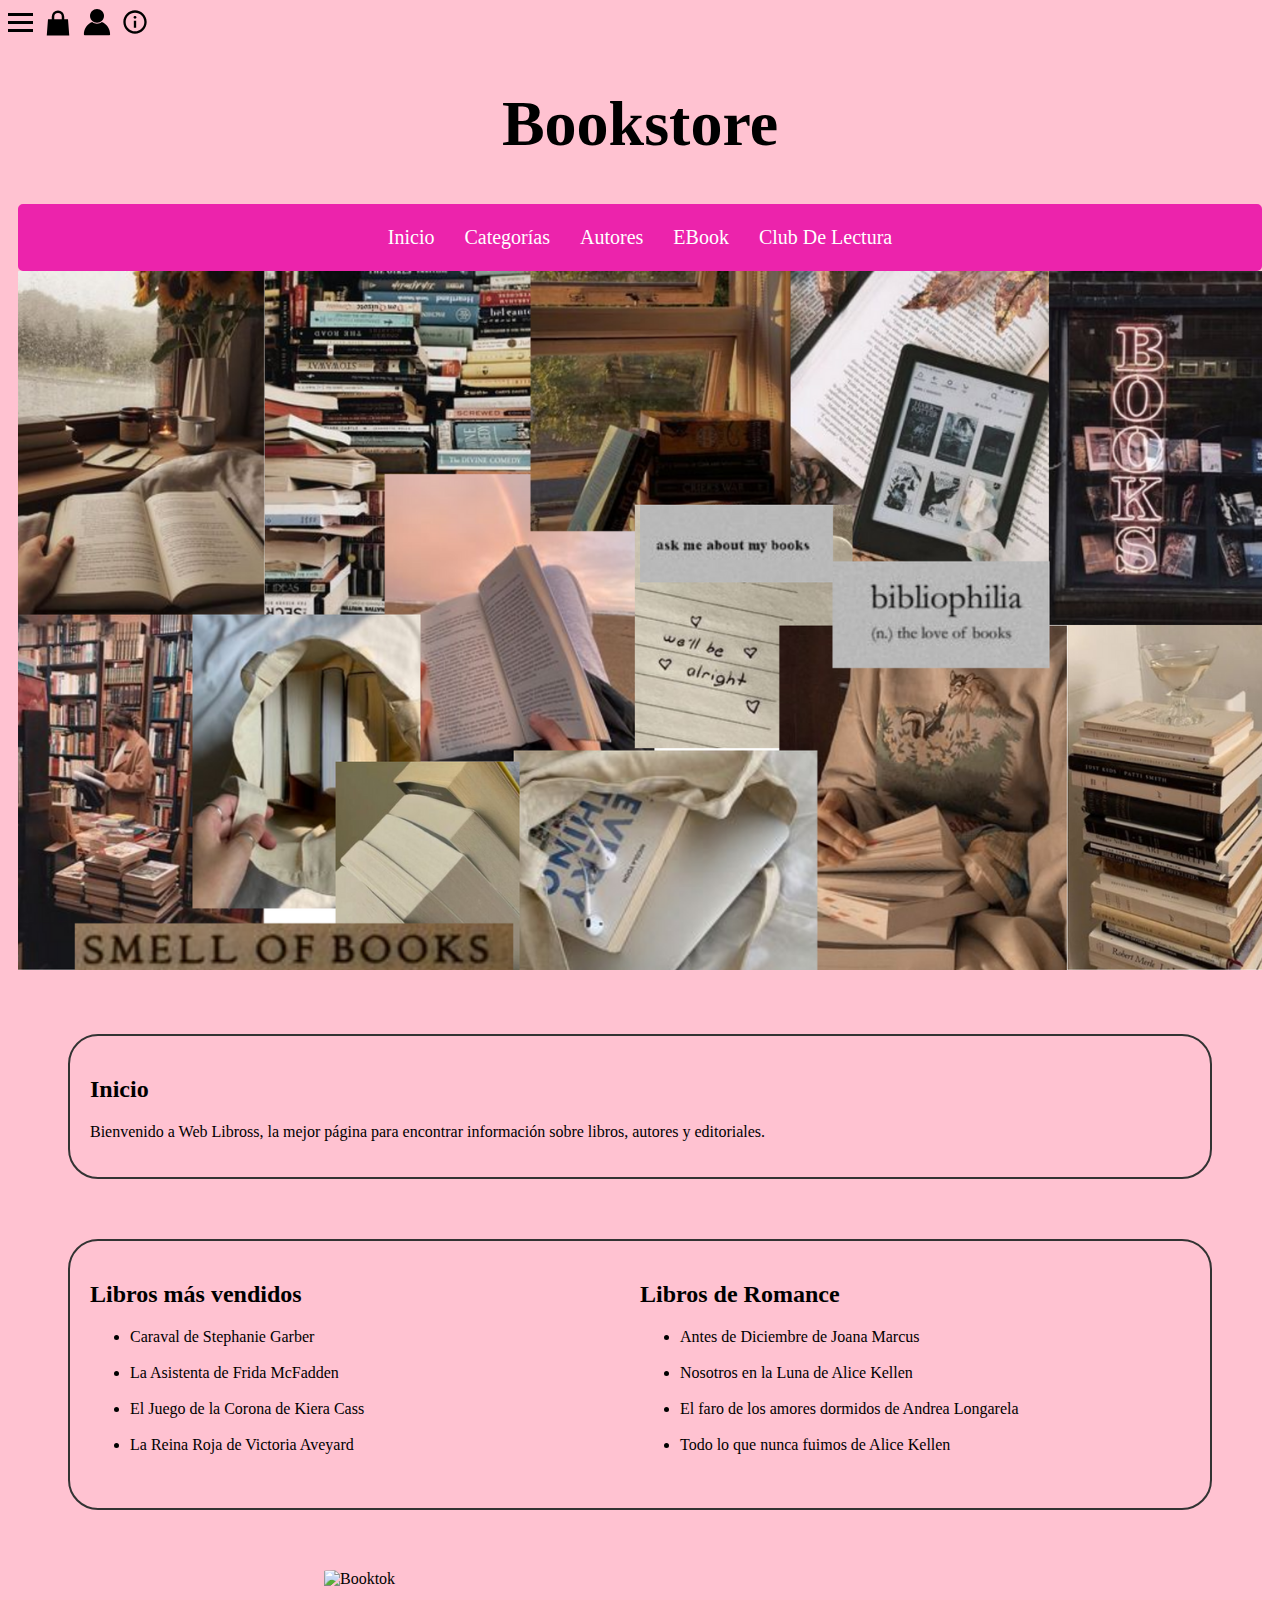
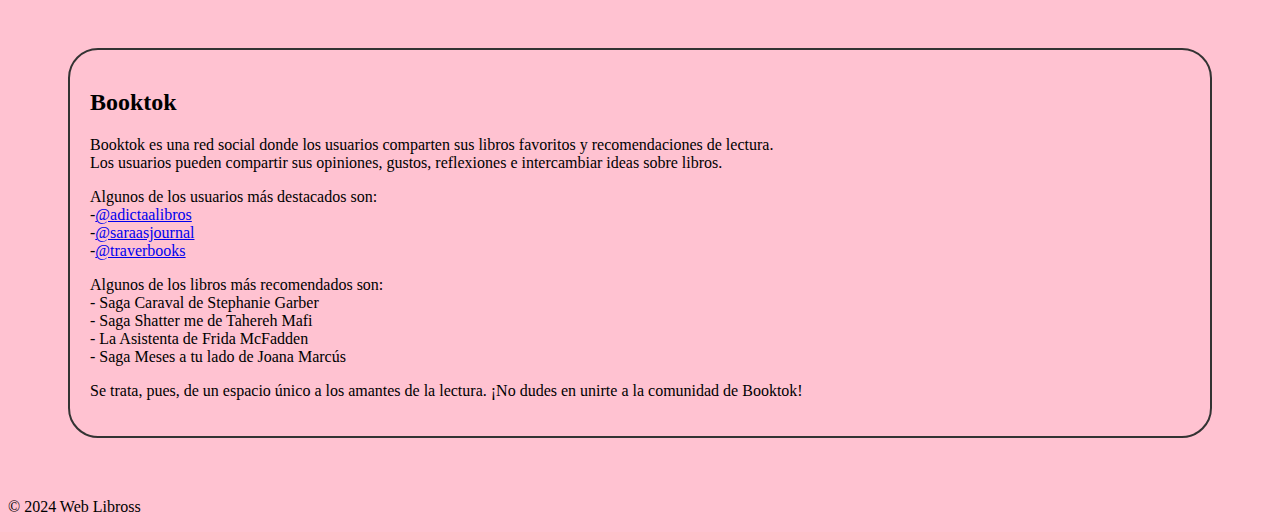
==== commit 90320679: "Cambios finales (hacer la web más visual)" ====
--- a/index.html
+++ b/index.html
@@ -157,15 +157,19 @@
         </ul>
         </div>
     </div>
+    <div class="booktok-img">
+        <img src="https://www.repstatic.it/content/contenthub/img/2022/11/25/120653488-095fca01-484d-4334-be3b-b72d524c8732.jpg" alt="Booktok">
+    </div>
+
     <div class="booktok">
         <h2>Booktok</h2>
         <p>Booktok es una red social donde los usuarios comparten sus libros favoritos y recomendaciones de lectura.<br>
             Los usuarios pueden compartir sus opiniones, gustos, reflexiones e intercambiar ideas sobre libros. <br></p>    
             
         <p>Algunos de los usuarios más destacados son:<br>
-            - @adictaalibros<br>
-            - @saraasjournal<br>
-            - @traverbooks<br>
+            -<a href="https://www.tiktok.com/@adictaalibros">@adictaalibros</a><br>
+            -<a href="https://www.tiktok.com/@saraasjournal">@saraasjournal</a><br>
+            -<a href="https://www.tiktok.com/@traverbooks">@traverbooks</a><br>
         </p>
 
         <p>Algunos de los libros más recomendados son:<br>
--- a/css/style.css
+++ b/css/style.css
@@ -171,6 +171,16 @@
     border-radius: 30px;
     border: 2px solid #333;
 }
+.booktok-img img{
+    width: 50%;
+    height: 50%;
+    margin-left: auto;
+    margin-right: auto;
+    border-radius: 5%;
+    justify-items: center;
+    display: block;
+
+}
 .content{
     display: flex;
     text-align: justify;
@@ -209,6 +219,12 @@
         flex-direction: column;
         padding: 20px;
     }
+    .main h2{
+        font-size: 1.5em;
+    }
+    .main p{
+        font-size: 1.2em;
+    }
     .simbolos{
         flex-direction: column;
     }
@@ -216,7 +232,7 @@
         margin: 0;
         text-align: center;
     }
-    .main-img{
+    .main-img img{
         width: 20%;
         height: 30%;
         align-items:flex-end;
@@ -230,6 +246,23 @@
         display: block;
         cursor: pointer;
         font-size: 1.5em;
+    }
+    .navbar{
+        display: flex;
+        gap: 10px;
+    }
+    .navbar ul{
+        flex-direction: column;
+    }
+    .navbar ul li{
+        position: relative;
+    }
+    .navbar ul li a{
+        color: white;
+        text-decoration: none;
+        padding: 10px 15px;
+        display: block;
+        text-transform: capitalize;
     }
 
     .main-img img{
@@ -272,8 +305,23 @@
     .booktok{
         flex-direction: column;
     }
+    .booktok-img img{
+        width: 70%;
+        height: 70%;
+        margin-left: auto;
+        margin-right: auto;
+        border-radius: 5%;
+        justify-items: center;
+        display: block;
+    }
     .content{
         flex-direction: column;
+    }
+    .content h2{
+        font-size: 1.5em;
+    }
+    .content ul li{
+        font-size: 1.2em;
     }
     .compra{
         cursor: pointer;
@@ -313,5 +361,15 @@
     .topnav ul{
         flex-direction: column;
     }
-
-}
+    .content .col{
+        width: 100%;
+    }
+    .booktok h2{
+        font-size: 1.5em;
+
+    }
+    .booktok p{
+        font-size: 1.2em;
+    }
+
+}
